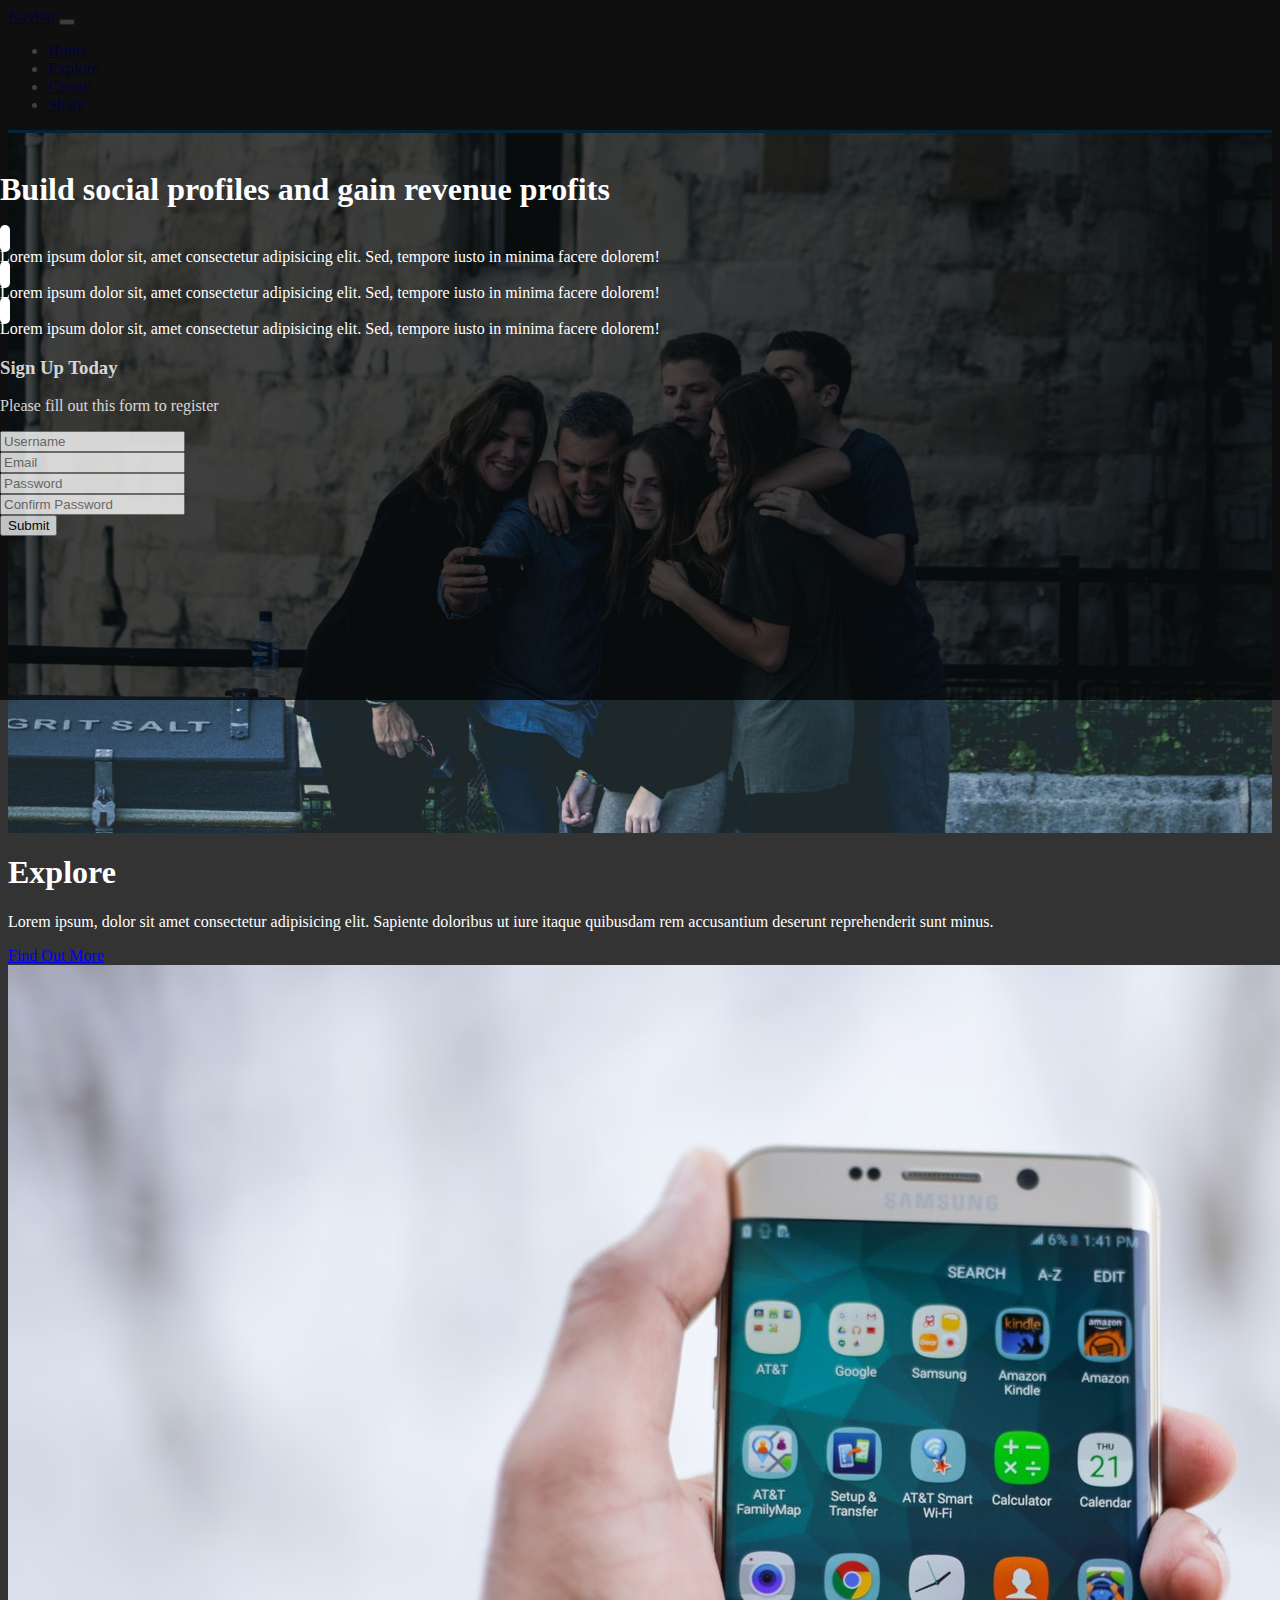
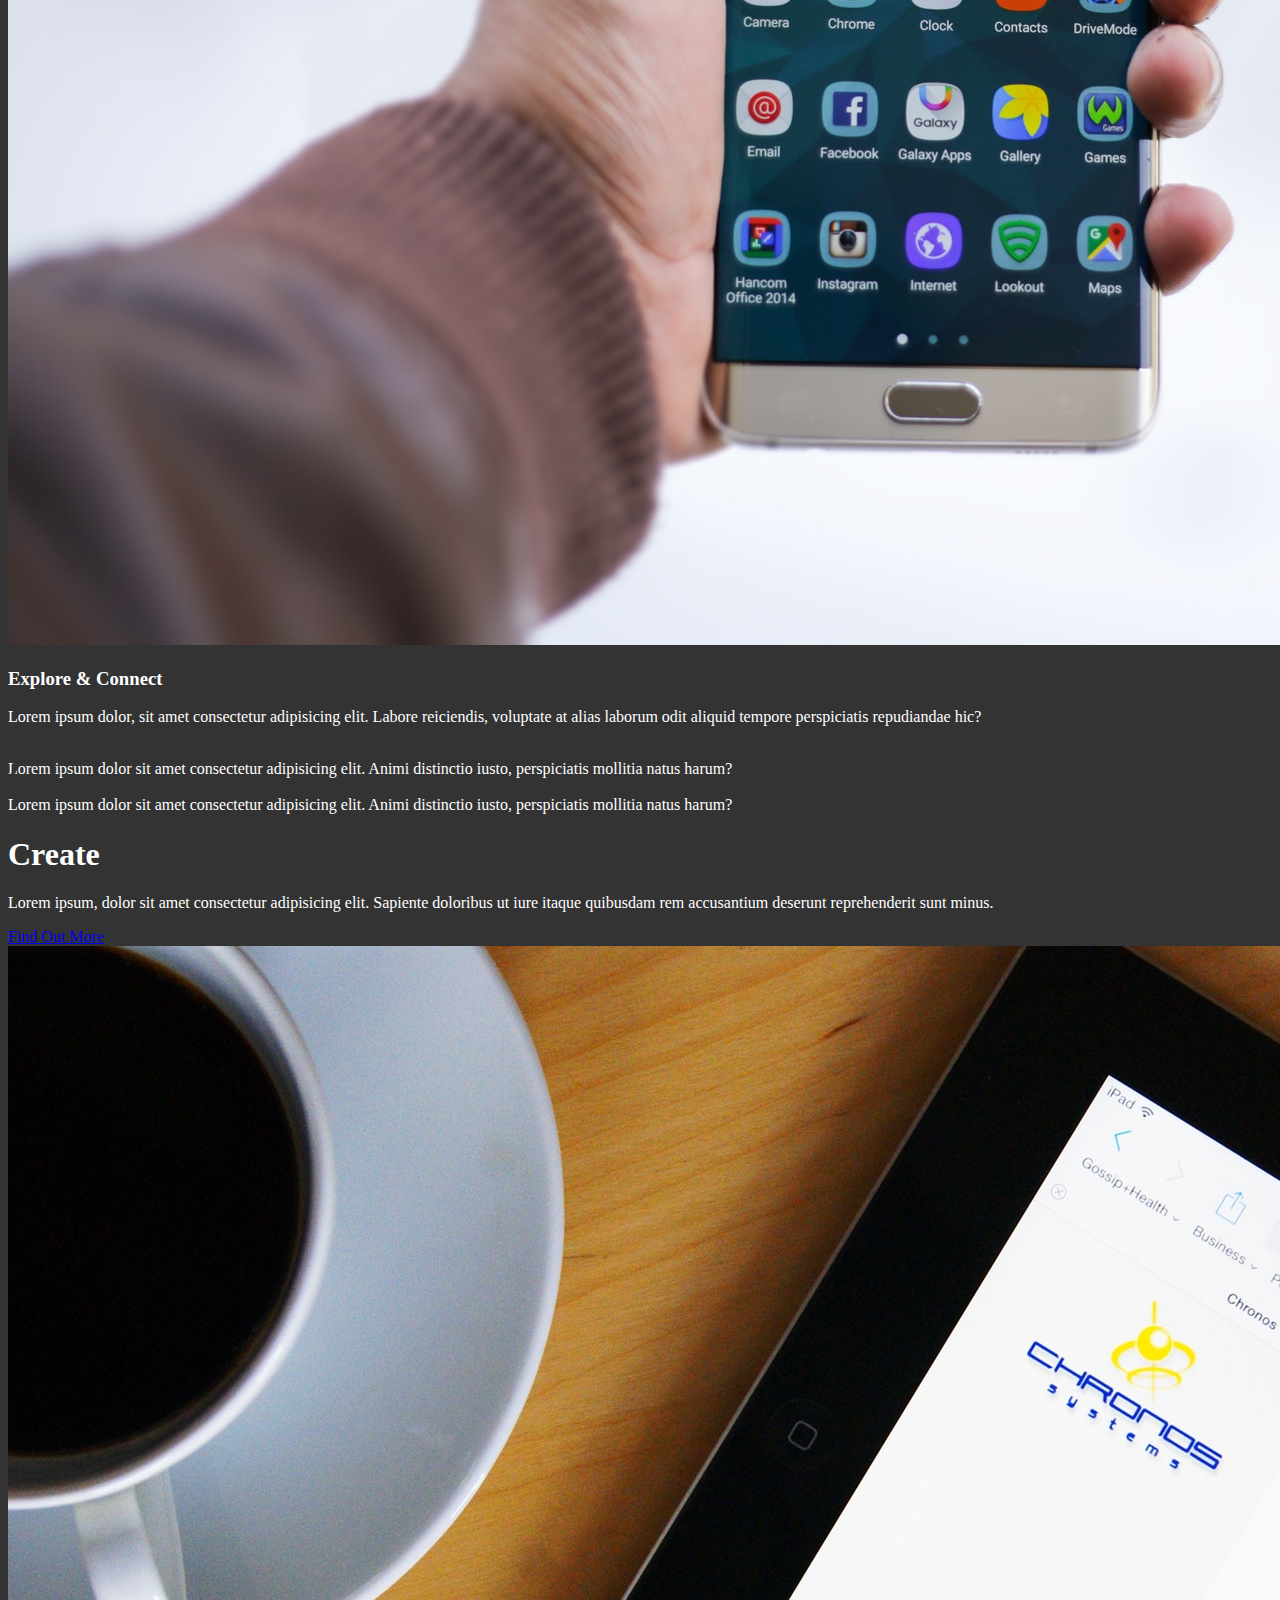
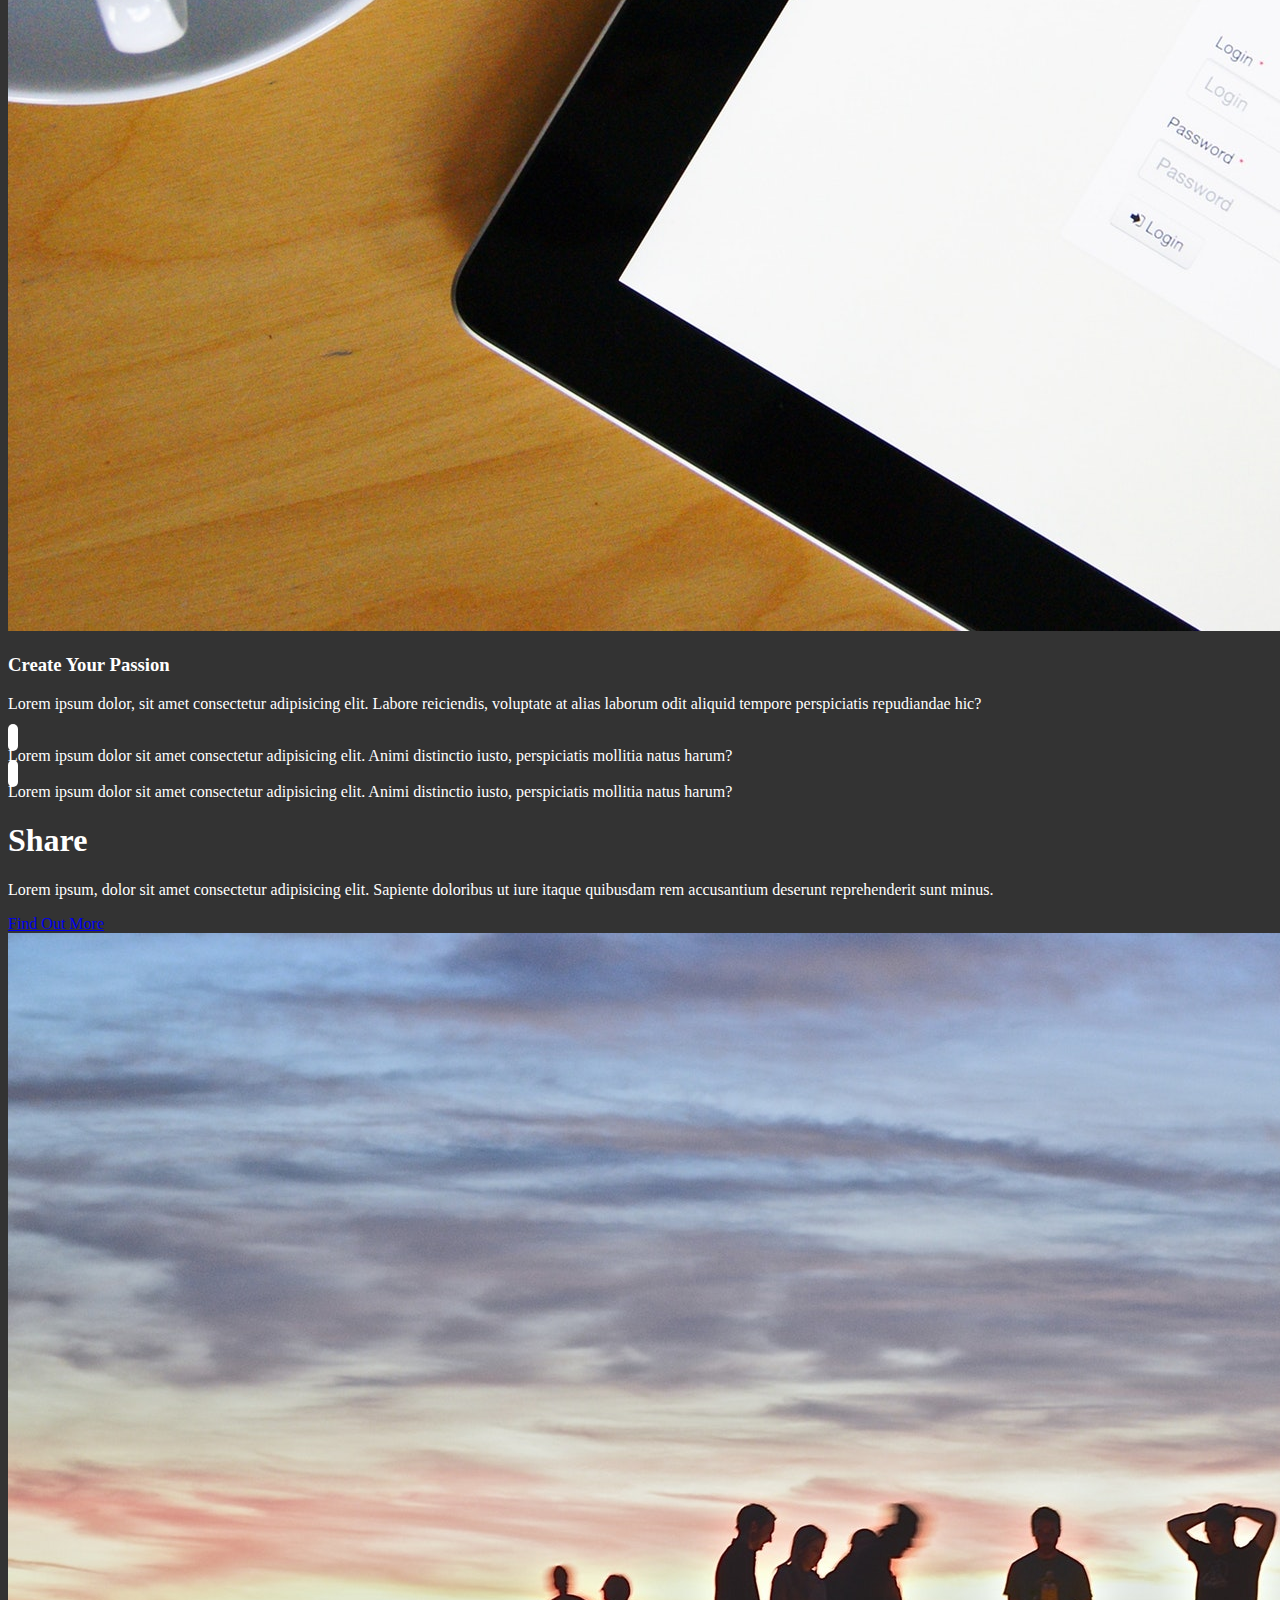
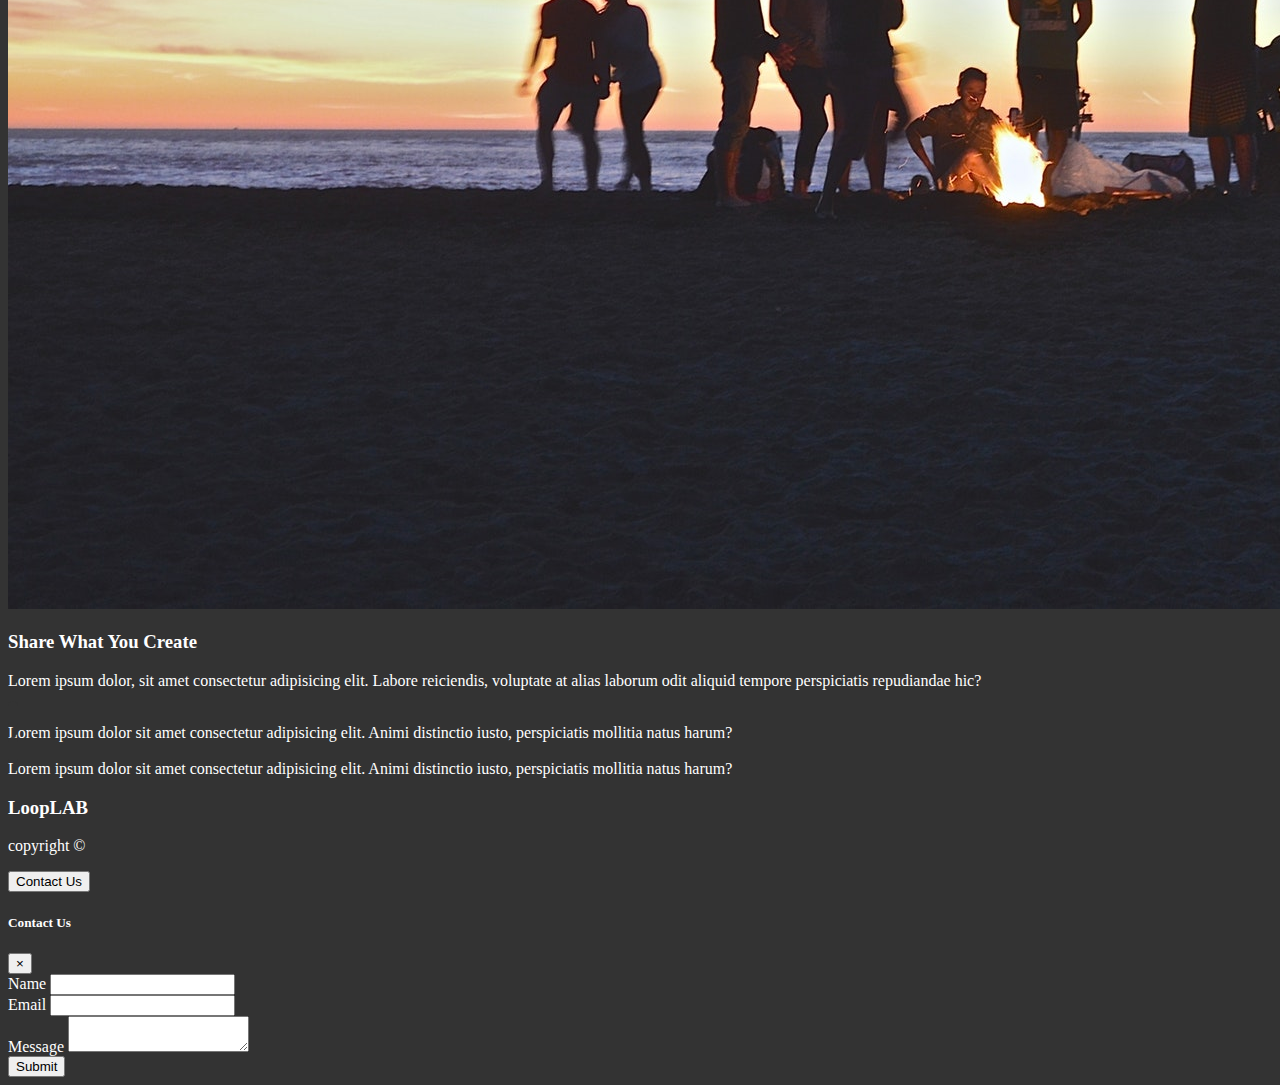
==== LoopLab/index.html @ ba62e98e "adding LoopLab theme" ====
<!DOCTYPE html>
<html lang="en">

<head>
    <meta charset="UTF-8">
    <meta name="viewport" content="width=device-width, initial-scale=1.0">
    <meta http-equiv="X-UA-Compatible" content="ie=edge">
    <link rel="stylesheet" href="https://use.fontawesome.com/releases/v5.0.13/css/all.css"
        integrity="sha384-DNOHZ68U8hZfKXOrtjWvjxusGo9WQnrNx2sqG0tfsghAvtVlRW3tvkXWZh58N9jp" crossorigin="anonymous">
    <link rel="stylesheet" href="https://stackpath.bootstrapcdn.com/bootstrap/4.1.1/css/bootstrap.min.css"
        integrity="sha384-WskhaSGFgHYWDcbwN70/dfYBj47jz9qbsMId/iRN3ewGhXQFZCSftd1LZCfmhktB" crossorigin="anonymous">
    <link rel="stylesheet" href="style.css">
    <title>Bootstrap Theme</title>
</head>

<body data-spy="scroll" data-target="#main-nav" id="home">

    <nav class="navbar navbar-expand-lg navbar-dark bg-dark fixed-top" id="main-nav">
        <div class="container">
            <a class="navbar-brand" href="index.html">Navbar</a>
            <button class="navbar-toggler" data-toggle="collapse" data-target="#navbarNav">
                <span class="navbar-toggler-icon"></span>
            </button>
            <div class="collapse navbar-collapse" id="navbarNav">
                <ul class="navbar-nav ml-auto">
                    <li class="nav-item">
                        <a class="nav-link" href="#home-head-section">Home</a>
                    </li>
                    <li class="nav-item">
                        <a class="nav-link" href="#explore-head-section">Explore</a>
                    </li>
                    <li class="nav-item">
                        <a class="nav-link" href="#create-head-section">Create</a>
                    </li>
                    <li class="nav-item">
                        <a class="nav-link" href="#share-head-section">Share</a>
                    </li>
                </ul>
            </div>
        </div>
    </nav>

    <!-- HOME SECTION -->
    <header id="home-section">
        <div class="dark-overlay">
            <div class="home-inner container">
                <div class="row">
                    <div class="col-lg-8 d-none d-lg-block">
                        <h1 class="display-4">Build
                            <strong>social profiles</strong> and gain revenue
                            <strong>profits</strong>
                        </h1>
                        <div class="d-flex">
                            <div class="p-4 align-self-start">
                                <i class="fas fa-check fa-2x"></i>
                            </div>
                            <div class="p-4 align-self-end">
                                Lorem ipsum dolor sit, amet consectetur adipisicing elit. Sed, tempore iusto in minima
                                facere dolorem!
                            </div>
                        </div>

                        <div class="d-flex">
                            <div class="p-4 align-self-start">
                                <i class="fas fa-check fa-2x"></i>
                            </div>
                            <div class="p-4 align-self-end">
                                Lorem ipsum dolor sit, amet consectetur adipisicing elit. Sed, tempore iusto in minima
                                facere dolorem!
                            </div>
                        </div>

                        <div class="d-flex">
                            <div class="p-4 align-self-start">
                                <i class="fas fa-check fa-2x"></i>
                            </div>
                            <div class="p-4 align-self-end">
                                Lorem ipsum dolor sit, amet consectetur adipisicing elit. Sed, tempore iusto in minima
                                facere dolorem!
                            </div>
                        </div>
                    </div>

                    <div class="card bg-primary text-center card-form">
                        <div class="card-body">
                            <h3>Sign Up Today</h3>
                            <p>Please fill out this form to register</p>
                            <form>
                                <div class="form-group">
                                    <input type="text" class="form-control form-control-lg" placeholder="Username">
                                </div>
                                <div class="form-group">
                                    <input type="email" class="form-control form-control-lg" placeholder="Email">
                                </div>
                                <div class="form-group">
                                    <input type="password" class="form-control form-control-lg" placeholder="Password">
                                </div>
                                <div class="form-group">
                                    <input type="password" class="form-control form-control-lg"
                                        placeholder="Confirm Password">
                                </div>
                                <input type="submit" value="Submit" class="btn btn-outline-light btn-block">
                            </form>
                        </div>
                    </div>
                </div>
            </div>
        </div>
        </div>
    </header>

    <!-- EXPLORE HEAD -->
    <section id="explore-head-section">
        <div class="container">
            <div class="row">
                <div class="col text-center py-5">
                    <h1 class="display-4">Explore</h1>
                    <p class="lead">Lorem ipsum, dolor sit amet consectetur adipisicing elit. Sapiente doloribus ut iure
                        itaque
                        quibusdam rem accusantium
                        deserunt reprehenderit sunt minus.</p>
                    <a href="#" class="btn btn-outline-secondary">Find Out More</a>
                </div>
            </div>
        </div>
    </section>

    <!-- EXPLORE SECTION -->
    <section id="explore-section" class="bg-light text-muted py-5">
        <div class="container">
            <div class="row">
                <div class="col-md-6">
                    <img src="img/explore-section1.jpg" alt="" class="img-fluid mb-3 rounded-circle">
                </div>
                <div class="col-md-6">
                    <h3>Explore & Connect</h3>
                    <p>Lorem ipsum dolor, sit amet consectetur adipisicing elit. Labore reiciendis, voluptate at alias
                        laborum
                        odit aliquid
                        tempore perspiciatis repudiandae hic?</p>
                    <div class="d-flex">
                        <div class="p-4 align-self-start">
                            <i class="fas fa-check fa-2x"></i>
                        </div>
                        <div class="p-4 align-self-end">
                            Lorem ipsum dolor sit amet consectetur adipisicing elit. Animi distinctio iusto,
                            perspiciatis mollitia
                            natus harum?
                        </div>
                    </div>

                    <div class="d-flex">
                        <div class="p-4 align-self-start">
                            <i class="fas fa-check fa-2x"></i>
                        </div>
                        <div class="p-4 align-self-end">
                            Lorem ipsum dolor sit amet consectetur adipisicing elit. Animi distinctio iusto,
                            perspiciatis mollitia
                            natus harum?
                        </div>
                    </div>
                </div>
            </div>
        </div>
    </section>

    <!-- CREATE HEAD -->
    <section id="create-head-section" class="bg-primary">
        <div class="container">
            <div>
                <div class=" text-center py-5">
                    <h1 class="display-4">Create</h1>
                    <p class="lead">Lorem ipsum, dolor sit amet consectetur adipisicing elit. Sapiente doloribus ut iure
                        itaque
                        quibusdam rem accusantium
                        deserunt reprehenderit sunt minus.</p>
                    <a href="#" class="btn btn-outline-light">Find Out More</a>
                </div>
            </div>
        </div>
    </section>

    <!-- CREATE SECTION -->
    <section id="create-section" class="py-5">
        <div class="container">
            <div class="row">
                <div class="col-md-6 order-2">
                    <img src="img/create-section1.jpg" alt="" class="img-fluid mb-3 rounded-circle">
                </div>
                <div class="col-md-6 order-1">
                    <h3>Create Your Passion</h3>
                    <p>Lorem ipsum dolor, sit amet consectetur adipisicing elit. Labore reiciendis, voluptate at alias
                        laborum
                        odit aliquid
                        tempore perspiciatis repudiandae hic?</p>
                    <div class="d-flex">
                        <div class="p-4 align-self-start">
                            <i class="fas fa-check fa-2x"></i>
                        </div>
                        <div class="p-4 align-self-end">
                            Lorem ipsum dolor sit amet consectetur adipisicing elit. Animi distinctio iusto,
                            perspiciatis mollitia
                            natus harum?
                        </div>
                    </div>

                    <div class="d-flex">
                        <div class="p-4 align-self-start">
                            <i class="fas fa-check fa-2x"></i>
                        </div>
                        <div class="p-4 align-self-end">
                            Lorem ipsum dolor sit amet consectetur adipisicing elit. Animi distinctio iusto,
                            perspiciatis mollitia
                            natus harum?
                        </div>
                    </div>
                </div>
            </div>
        </div>
    </section>

    <!-- SHARE HEAD -->
    <section id="share-head-section" class="bg-primary">
        <div class="container">
            <div class="row">
                <div class="col text-center py-5">
                    <h1 class="display-4">Share</h1>
                    <p class="lead">Lorem ipsum, dolor sit amet consectetur adipisicing elit. Sapiente doloribus ut iure
                        itaque
                        quibusdam rem accusantium
                        deserunt reprehenderit sunt minus.</p>
                    <a href="#" class="btn btn-outline-light">Find Out More</a>
                </div>
            </div>
        </div>
    </section>

    <!-- SHARE SECTION -->
    <section id="share-section" class="bg-light text-muted py-5">
        <div class="container">
            <div class="row">
                <div class="col-md-6">
                    <img src="img/share-section1.jpg" alt="" class="img-fluid mb-3 rounded-circle">
                </div>
                <div class="col-md-6">
                    <h3>Share What You Create</h3>
                    <p>Lorem ipsum dolor, sit amet consectetur adipisicing elit. Labore reiciendis, voluptate at alias
                        laborum
                        odit aliquid
                        tempore perspiciatis repudiandae hic?</p>
                    <div class="d-flex">
                        <div class="p-4 align-self-start">
                            <i class="fas fa-check fa-2x"></i>
                        </div>
                        <div class="p-4 align-self-end">
                            Lorem ipsum dolor sit amet consectetur adipisicing elit. Animi distinctio iusto,
                            perspiciatis mollitia
                            natus harum?
                        </div>
                    </div>

                    <div class="d-flex">
                        <div class="p-4 align-self-start">
                            <i class="fas fa-check fa-2x"></i>
                        </div>
                        <div class="p-4 align-self-end">
                            Lorem ipsum dolor sit amet consectetur adipisicing elit. Animi distinctio iusto,
                            perspiciatis mollitia
                            natus harum?
                        </div>
                    </div>
                </div>
            </div>
        </div>
    </section>

    <footer id="main-footer" class="bg-primary py-5">
        <div class="container">
            <div class="row">
                <div class="col text-center">
                    <h3>LoopLAB</h3>
                    <p>copyright &copy; <span id="year"></span></p>
                    <button class="btn btn-primary" data-toggle="modal" data-target="#contactModal">Contact Us</button>
                </div>
            </div>
        </div>


        <!-- CONTACT MODAL -->
        <div class="modal fade text-dark" id="contactModal">
            <div class="modal-dialog">
                <div class="modal-content">
                    <div class="modal-header">
                        <h5 class="modal-title">Contact Us</h5>
                        <button class="close" data-dismiss="modal">
                            <span>&times;</span>
                        </button>
                    </div>
                    <div class="modal-body">
                        <form>
                            <div class="form-group">
                                <label for="name">Name</label>
                                <input type="text" class="form-control">
                            </div>
                            <div class="form-group">
                                <label for="email">Email</label>
                                <input type="email" class="form-control">
                            </div>
                            <div class="form-group">
                                <label for="message">Message</label>
                                <textarea class="form-control"></textarea>
                            </div>
                        </form>
                    </div>
                    <div class="modal-footer">
                        <button class="btn btn-primary btn-block">Submit</button>
                    </div>
                </div>
            </div>
        </div>
        <script>
            // Get the current year for the copyright
            $('#year').text(new Date().getFullYear());

            // Init Scrollspy
            $('body').scrollspy({
                target: '#main-nav'
            });

            // Smooth Scrolling
            $("#main-nav a").on('click', function (event) {
                if (this.hash !== "") {
                    event.preventDefault();

                    const hash = this.hash;

                    $('html, body').animate({
                        scrollTop: $(hash).offset().top
                    }, 800, function () {

                        window.location.hash = hash;
                    });
                }
            });
        </script>


    </footer>

    <script src="http://code.jquery.com/jquery-3.3.1.min.js"
        integrity="sha256-FgpCb/KJQlLNfOu91ta32o/NMZxltwRo8QtmkMRdAu8=" crossorigin="anonymous"></script>
    <script src="https://cdnjs.cloudflare.com/ajax/libs/popper.js/1.14.3/umd/popper.min.js"
        integrity="sha384-ZMP7rVo3mIykV+2+9J3UJ46jBk0WLaUAdn689aCwoqbBJiSnjAK/l8WvCWPIPm49" crossorigin="anonymous">
    </script>
    <script src="https://stackpath.bootstrapcdn.com/bootstrap/4.1.1/js/bootstrap.min.js"
        integrity="sha384-smHYKdLADwkXOn1EmN1qk/HfnUcbVRZyYmZ4qpPea6sjB/pTJ0euyQp0Mk8ck+5T" crossorigin="anonymous">
    </script>
</body>

</html>
---- LoopLab/style.css ----
body{
    background:#333;
    color:#fff;
}
.navbar{
    border-bottom:#008ed6 3px solid;
    opacity: 0.8;
}
#home-section{
    background: url(./img/home.jpg);
    background-repeat: no-repeat;
    background-size: cover;
    background-attachment: fixed;
    min-height: 700px;
}
#home-section .dark-overlay{
    position: absolute;
    top:0;
    left:0;
    width:100%;
    background-color: rgba(0,0,0,0.7);
    min-height: 700px;
}
#home-section .home-inner{
    padding-top: 150px;
}
#home-section .card-form{
    opacity: 0.8;
}

#home-section .fas,
#create-section .fas {
  color: #008ed6;
  background: #fff;
  padding: 5px;
  border-radius: 5px;
}

#explore-section .fas,
#share-section .fas {
  background: #333;
  color: #fff;
  padding: 5px;
  border-radius: 5px;
}
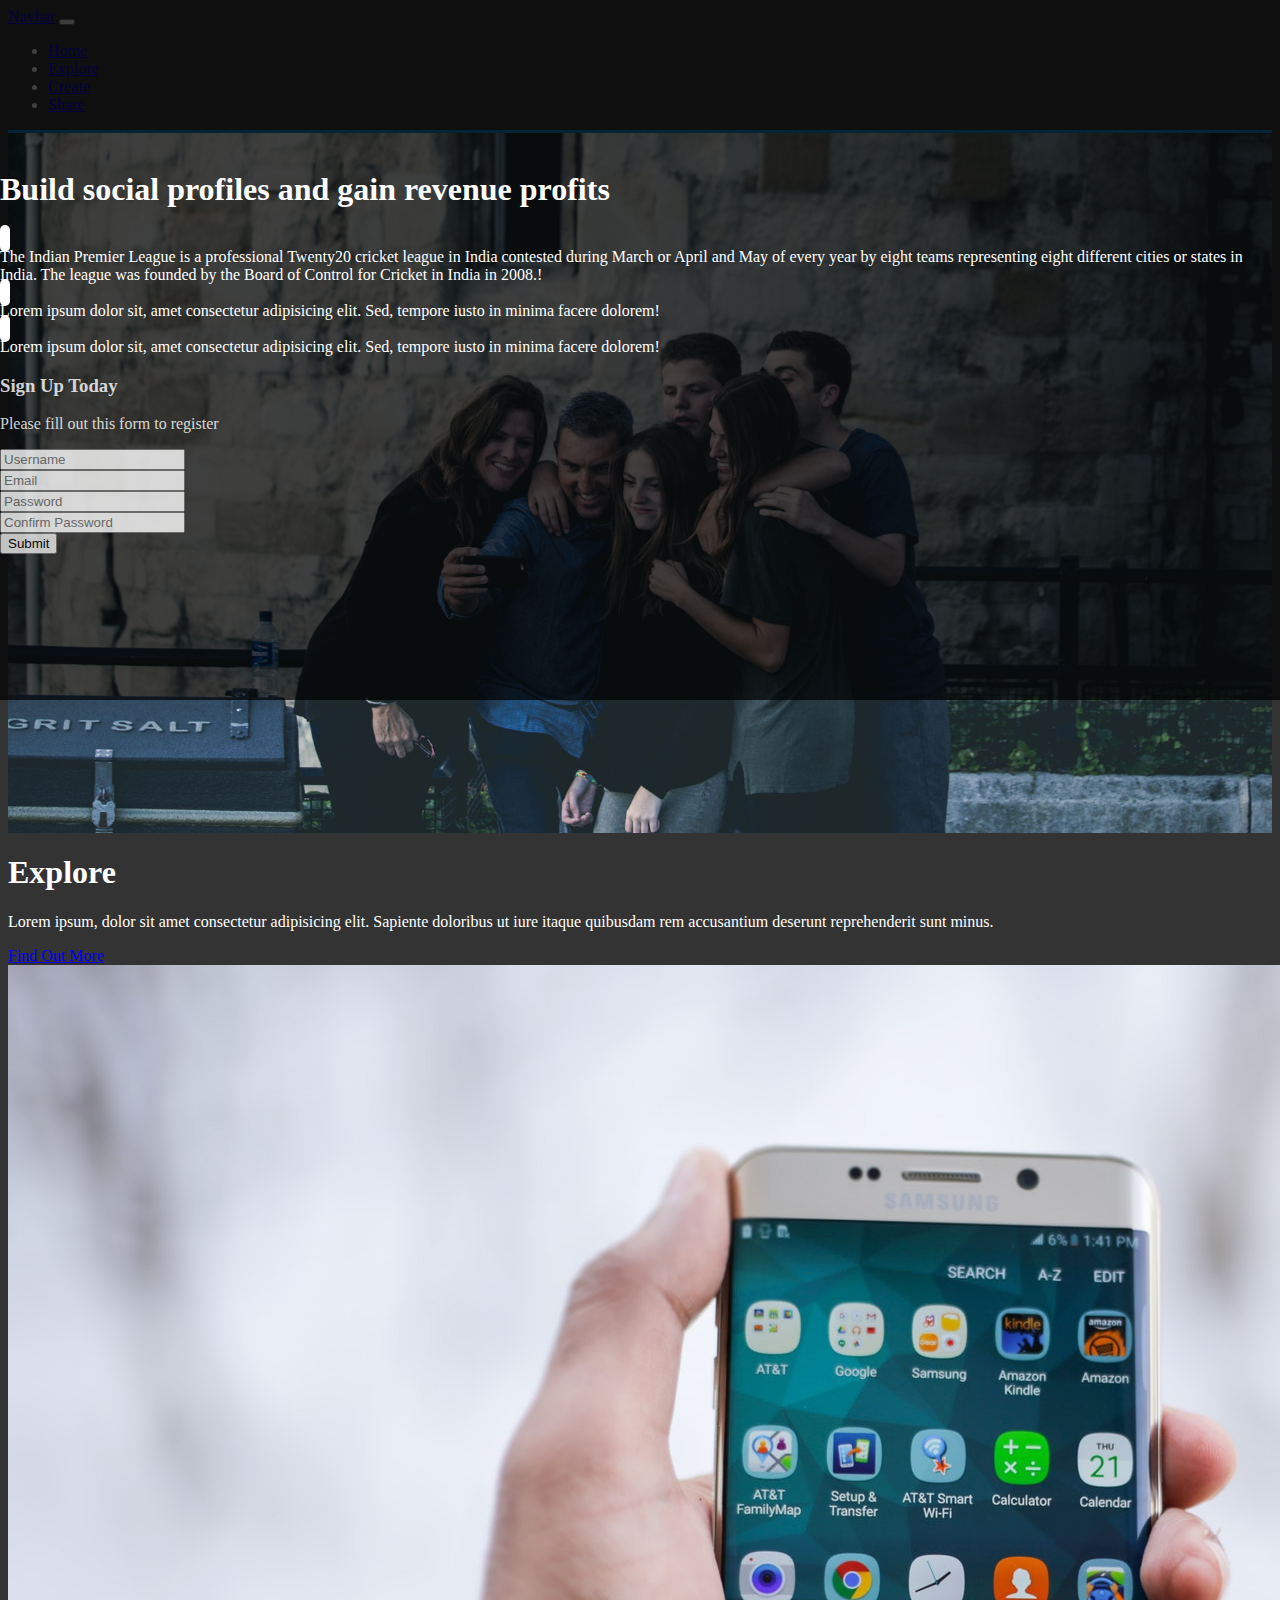
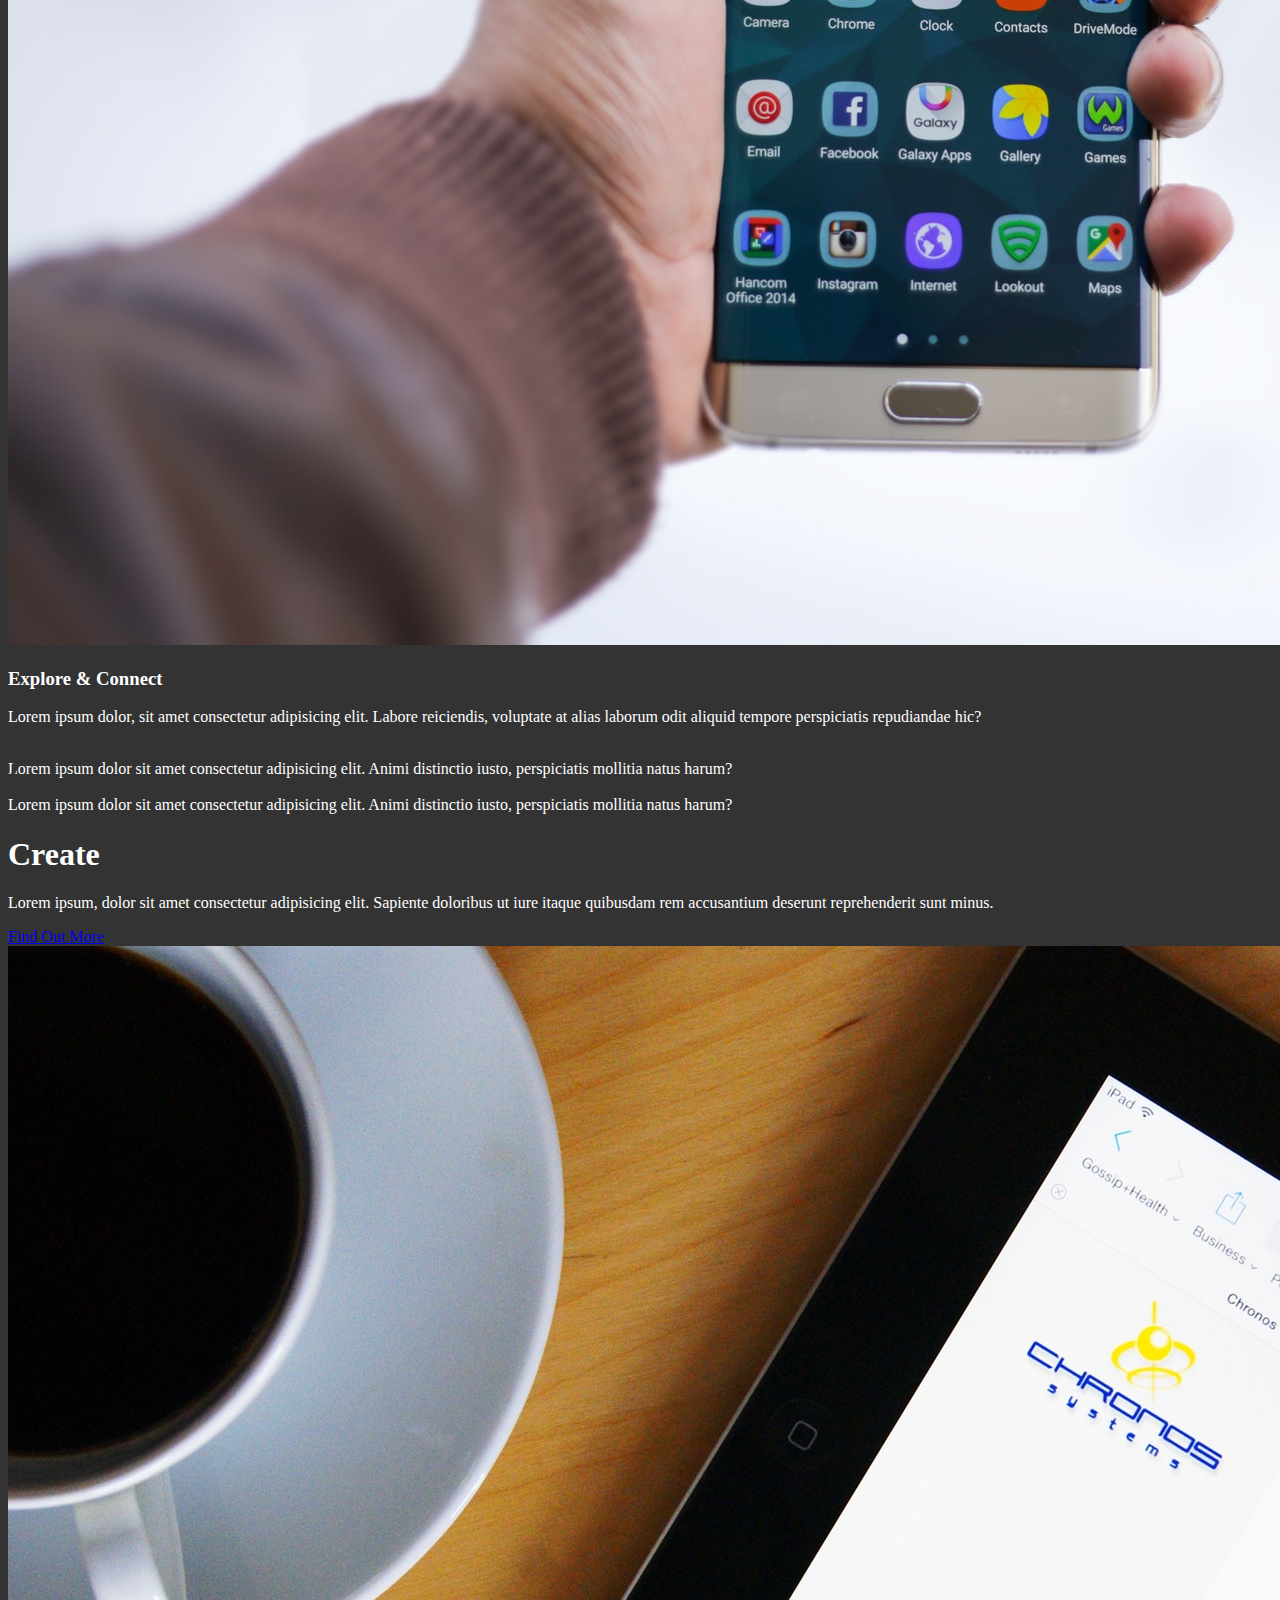
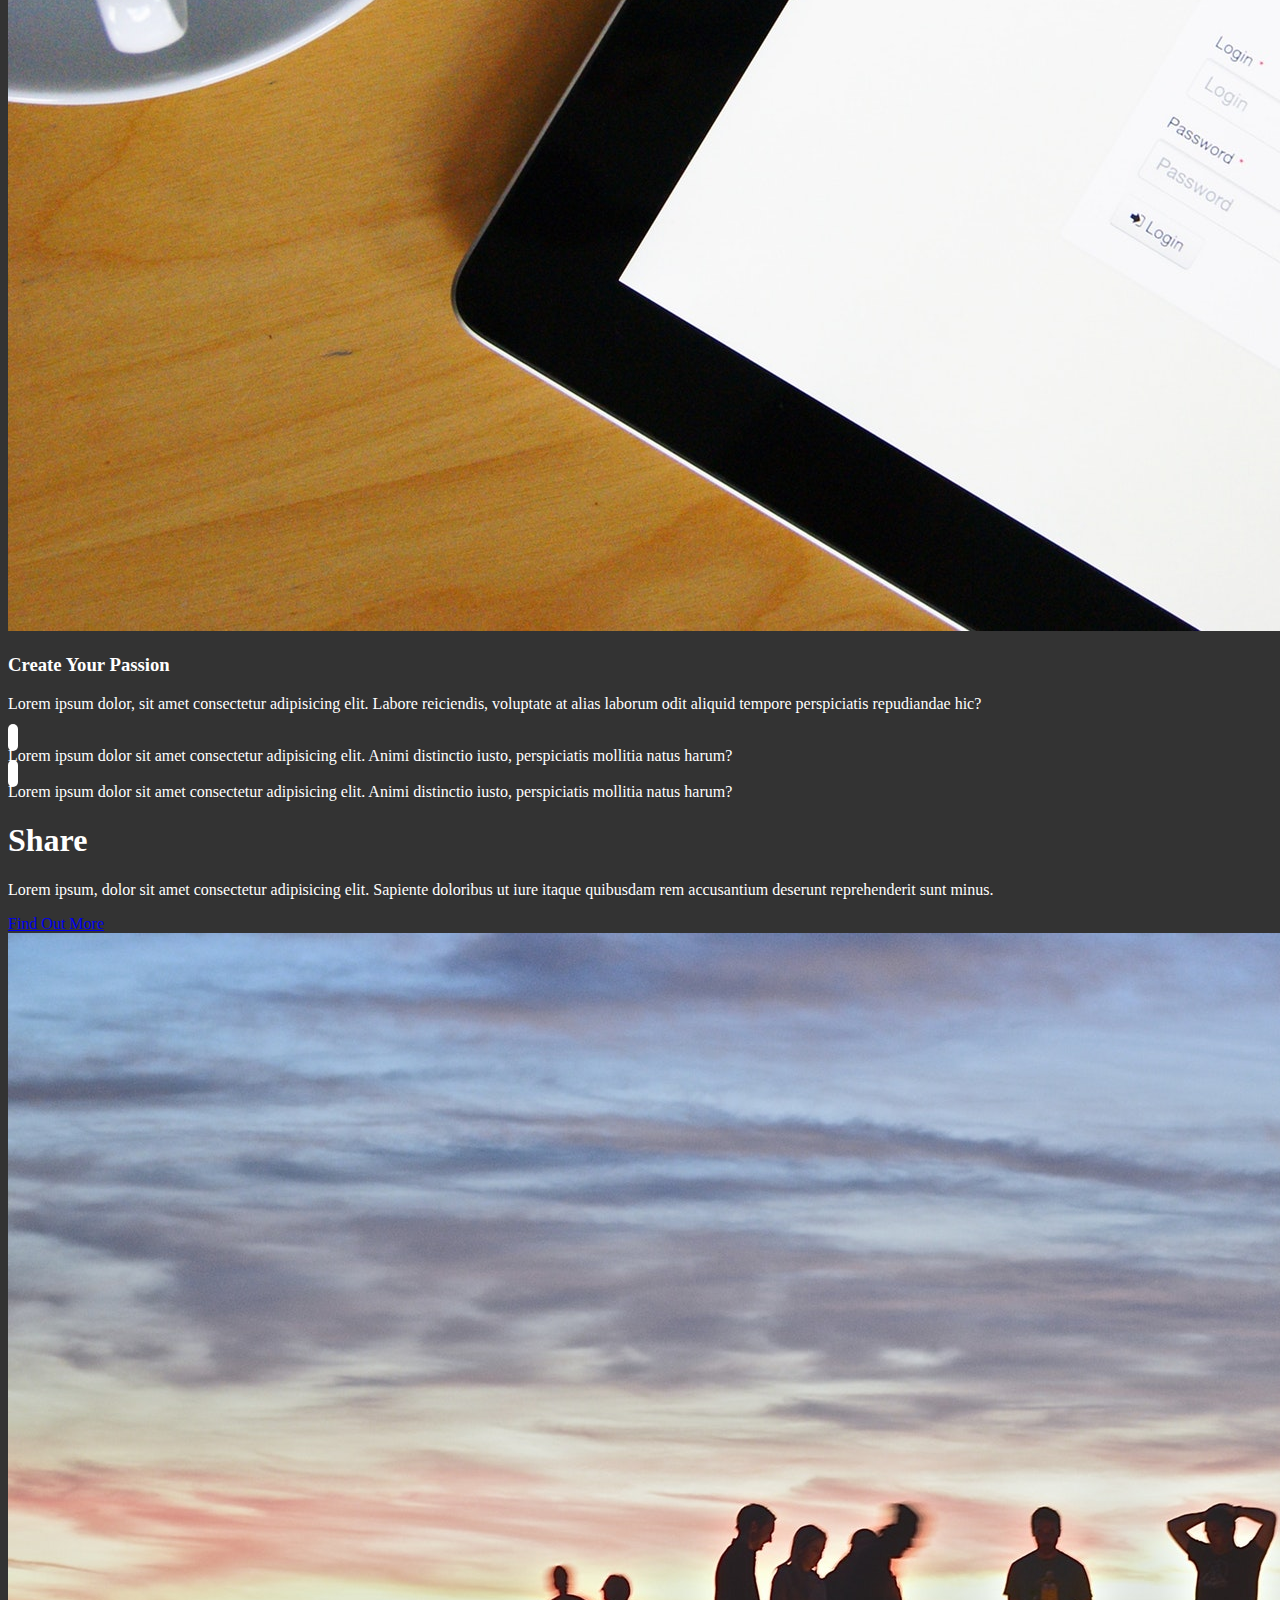
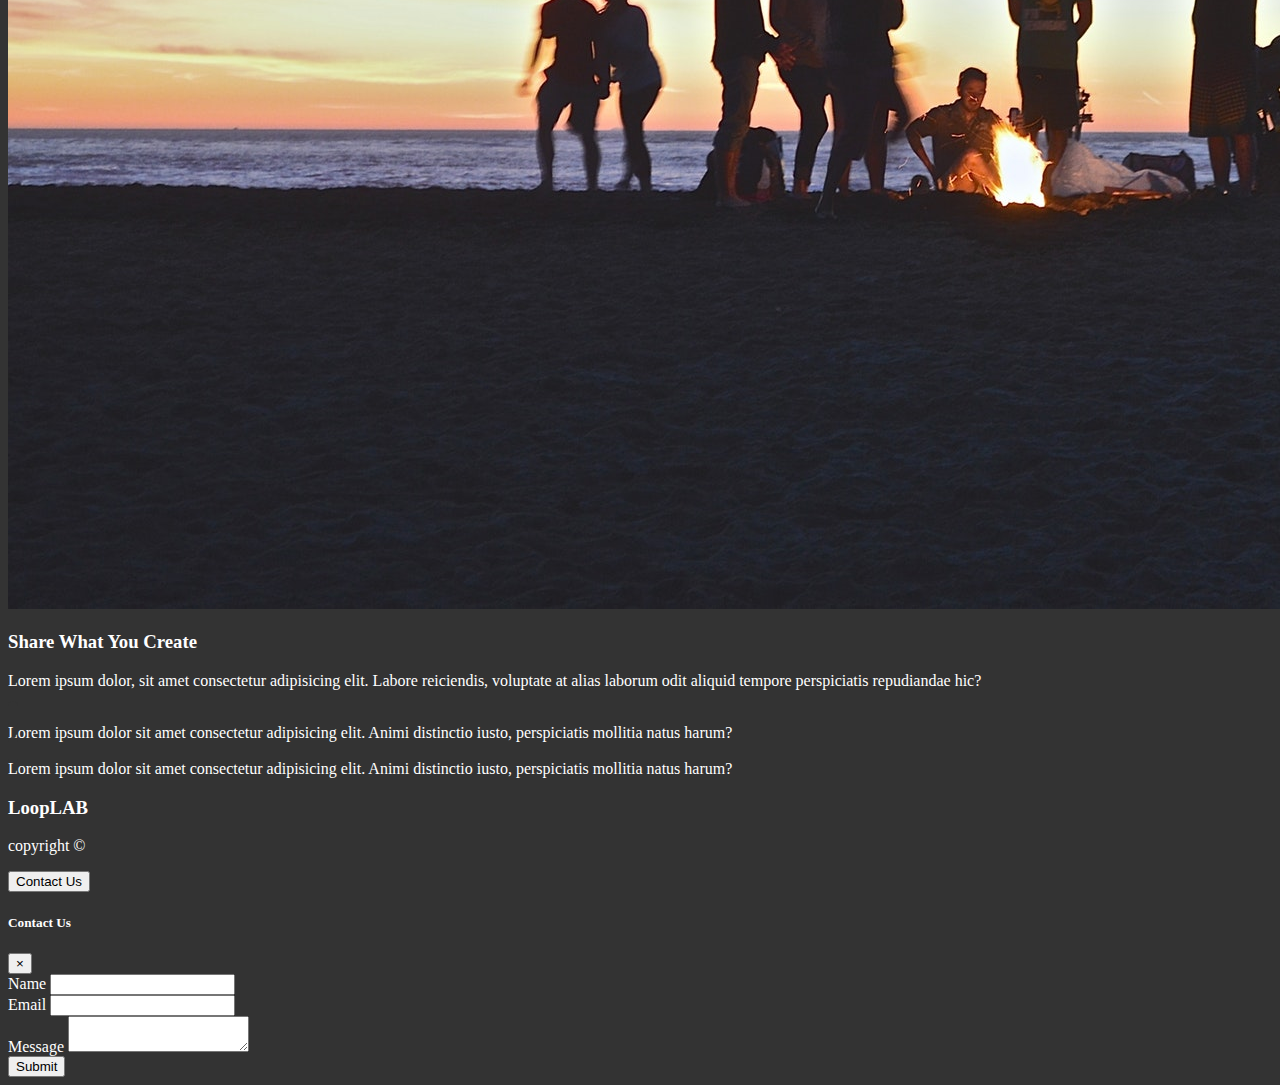
==== commit c3c4f527: "NAVIGATION BAR UPDATED" ====
--- a/LoopLab/index.html
+++ b/LoopLab/index.html
@@ -55,8 +55,7 @@
                                 <i class="fas fa-check fa-2x"></i>
                             </div>
                             <div class="p-4 align-self-end">
-                                Lorem ipsum dolor sit, amet consectetur adipisicing elit. Sed, tempore iusto in minima
-                                facere dolorem!
+                                The Indian Premier League is a professional Twenty20 cricket league in India contested during March or April and May of every year by eight teams representing eight different cities or states in India. The league was founded by the Board of Control for Cricket in India in 2008.!
                             </div>
                         </div>
 
@@ -357,4 +356,4 @@
     </script>
 </body>
 
-</html>+</html>
